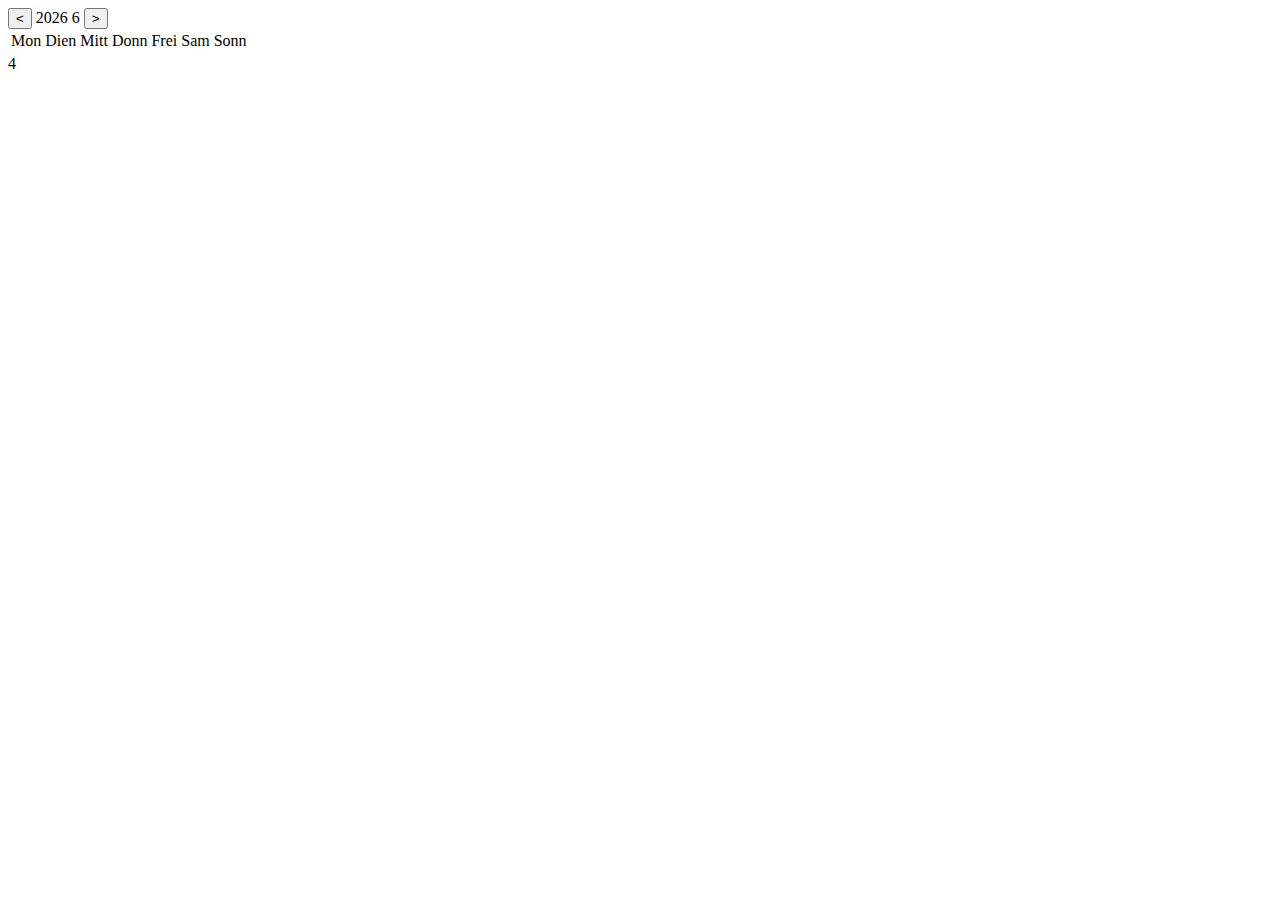
==== calender.html @ 6c863294 "basic structure of calender(without days)" ====
<!DOCTYPE html>
<html lang="en">
<head>
    <meta charset="UTF-8">
    <meta http-equiv="X-UA-Compatible" content="IE=edge">
    <meta name="description" content="Here you can easily check the calender.">
    <meta name="author" content="Yining Gao">

    <meta name="viewport" content="width=device-width, initial-scale=1.0, minimum-scale=0.5, maximum-scale=2.0, user-scalable=yes">
    <title>Kalender</title>

    <link rel="stylesheet" type="text/css" href="/style.css">
    
</head>
<body>
    <div id="Calender">

        <!--Es zeigt aktuelle Monats und das gewünschte Monat auswählen.-->
        <div id="actual-date-list">
            <button id="prev">&lt;</button>
            <!--
                <select>
                    <option value="1">Jän</option>
                    <option value="2">Feb</option>
                    <option value="3">Mär</option>
                    <option value="4">Apr</option>
                    <option value="5">Mai</option>
                    <option value="6">Juni</option>
                    <option value="7">Juli</option>
                    <option value="8">Aug</option>
                    <option value="9">Sep</option>
                    <option value="10">Okt</option>
                    <option value="11">Nov</option>
                    <option value="12">Dez</option>
                </select>
            -->
            <text id="actual-year-month"></text>
            <button id="next">&gt;</button>
        </div>

        <div id="wochentag-div">
            <table id="wochentag"> 
              <!--
                <li>Mon</li>
                <li>Dien</li>
                <li>Mitt</li>
                <li>Donn</li>
                <li>Frei</li>
                <li>Sam</li>
                <li>Sonn</li>
              -->  
                <tr>
                    <td>Mon</td>
                    <td>Dien</td>
                    <td>Mitt</td>
                    <td>Donn</td>
                    <td>Frei</td>
                    <td>Sam</td>
                    <td>Sonn</td>
                </tr>

                <tr id="monats-tagen"></tr>
            </table>
        </div>

        <!--<div id="monats-tagen"></div>-->
    </div>

    <script src="/index.js"></script>

</body>
</html>
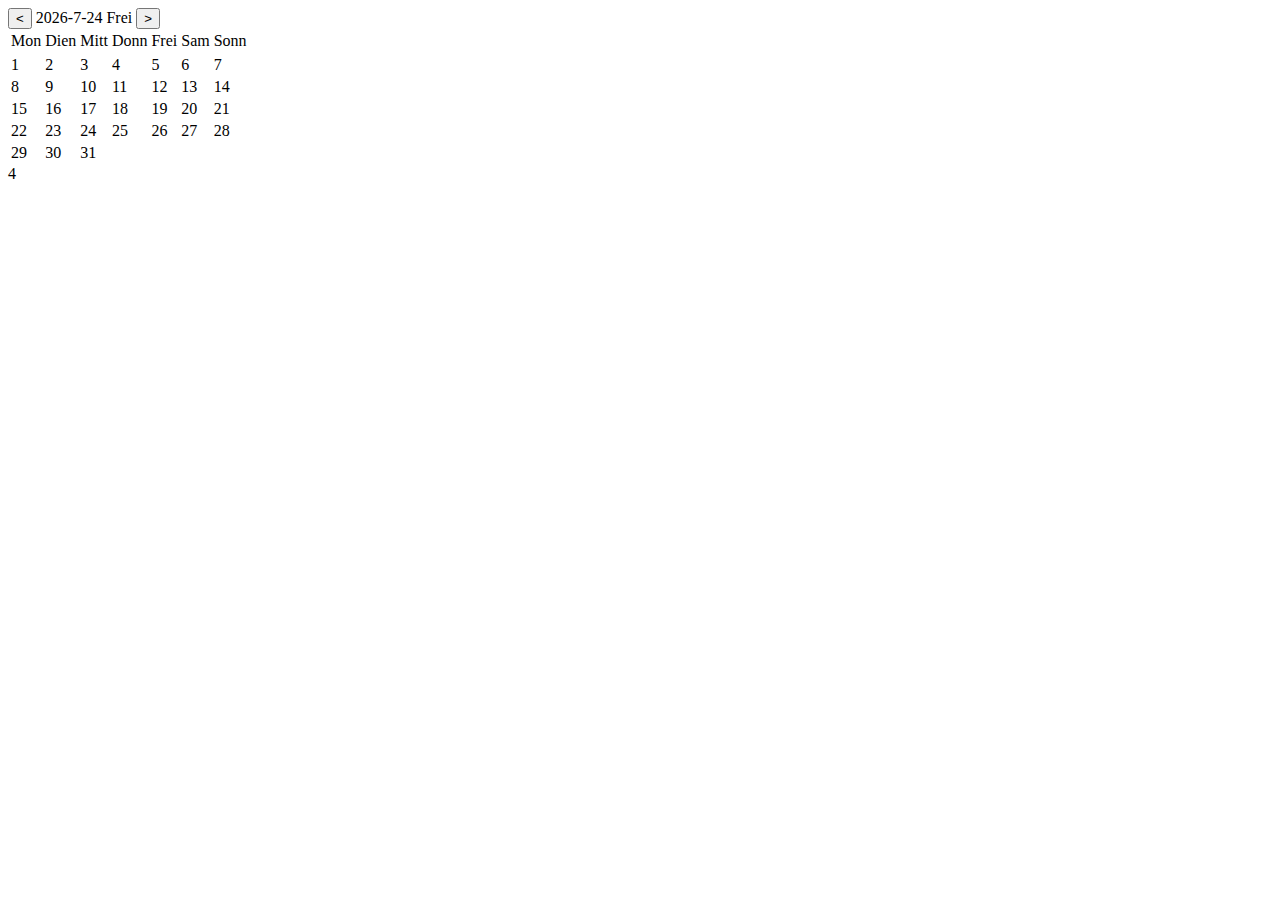
==== commit 5a3c3ea9: "example UI from October 2021, without correct position from data-week." ====
--- a/calender.html
+++ b/calender.html
@@ -49,6 +49,8 @@
                 <li>Sam</li>
                 <li>Sonn</li>
               -->  
+
+              
                 <tr>
                     <td>Mon</td>
                     <td>Dien</td>
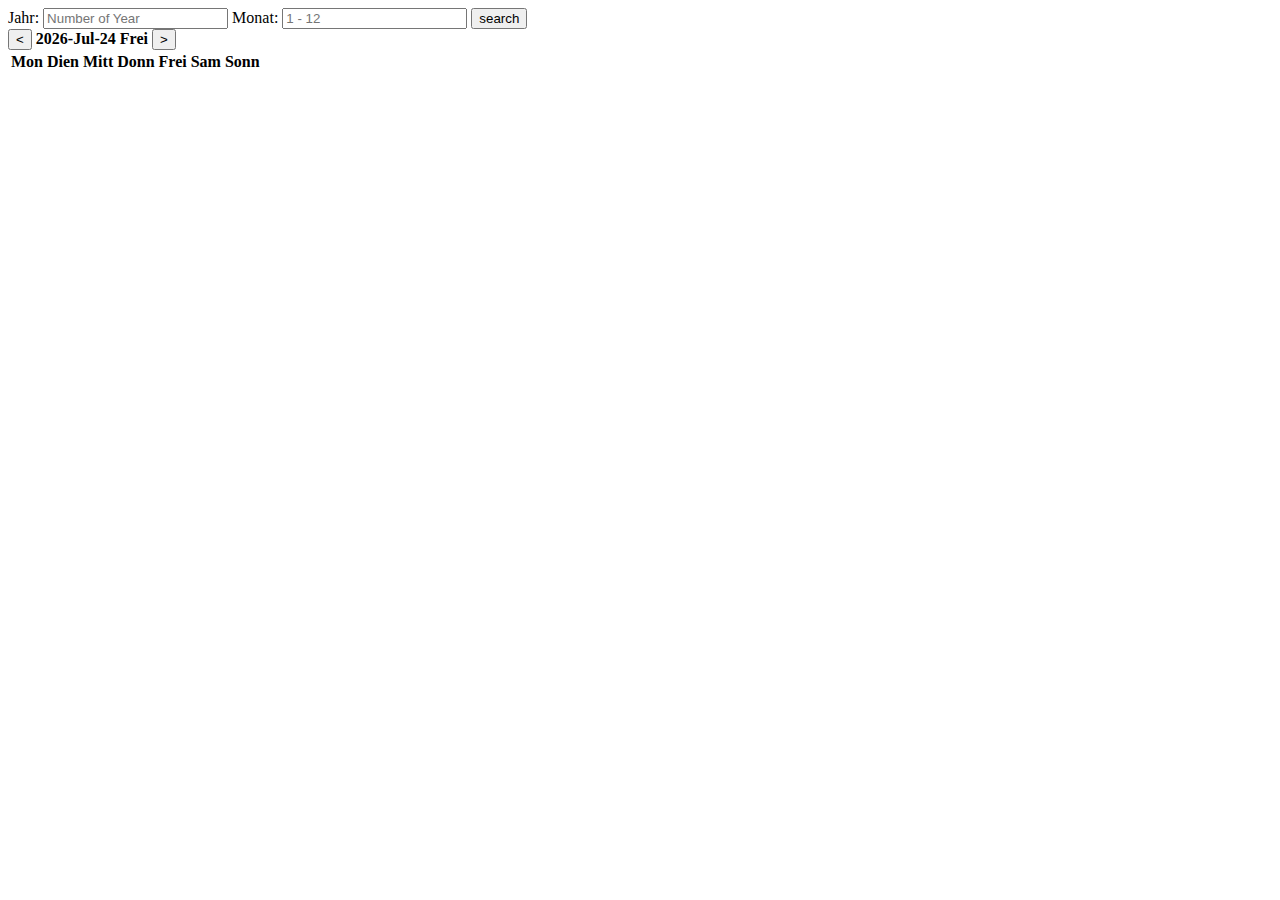
==== commit 6769b161: "repair a bug, for the situation that the first day of month equal sunday." ====
--- a/calender.html
+++ b/calender.html
@@ -13,59 +13,38 @@
     
 </head>
 <body>
-    <div id="Calender">
 
+    <!-- Jahr-Monat search Feld -->
+    <div id="search-feld">
+        <form name="search-feld-form">
+            Jahr: <input type="text" id="jahr-input" placeholder="Number of Year" maxlength="4"  />
+            Monat: <input type="text" id="monat-input" placeholder="1 - 12" maxlength="2"  />
+            <input type="button" id="search-button" value="search">
+        </form>
+    </div>
+
+    <div id="Calender">     
         <!--Es zeigt aktuelle Monats und das gewünschte Monat auswählen.-->
         <div id="actual-date-list">
-            <button id="prev">&lt;</button>
-            <!--
-                <select>
-                    <option value="1">Jän</option>
-                    <option value="2">Feb</option>
-                    <option value="3">Mär</option>
-                    <option value="4">Apr</option>
-                    <option value="5">Mai</option>
-                    <option value="6">Juni</option>
-                    <option value="7">Juli</option>
-                    <option value="8">Aug</option>
-                    <option value="9">Sep</option>
-                    <option value="10">Okt</option>
-                    <option value="11">Nov</option>
-                    <option value="12">Dez</option>
-                </select>
-            -->
-            <text id="actual-year-month"></text>
+            <button id="prev">&lt;</button>          
+            <strong id="actual-year-month"></strong>
             <button id="next">&gt;</button>
         </div>
 
-        <div id="wochentag-div">
-            <table id="wochentag"> 
-              <!--
-                <li>Mon</li>
-                <li>Dien</li>
-                <li>Mitt</li>
-                <li>Donn</li>
-                <li>Frei</li>
-                <li>Sam</li>
-                <li>Sonn</li>
-              -->  
-
-              
+        <div id="wochentag-div">         
+            <table id="wochentag">               
                 <tr>
-                    <td>Mon</td>
-                    <td>Dien</td>
-                    <td>Mitt</td>
-                    <td>Donn</td>
-                    <td>Frei</td>
-                    <td>Sam</td>
-                    <td>Sonn</td>
-                </tr>
-
-                <tr id="monats-tagen"></tr>
+                    <th>Mon</th>
+                    <th>Dien</th>
+                    <th>Mitt</th>
+                    <th>Donn</th>
+                    <th>Frei</th>
+                    <th>Sam</th>
+                    <th>Sonn</th>
+                </tr>            
             </table>
         </div>
 
-        <!--<div id="monats-tagen"></div>-->
     </div>
 
     <script src="/index.js"></script>
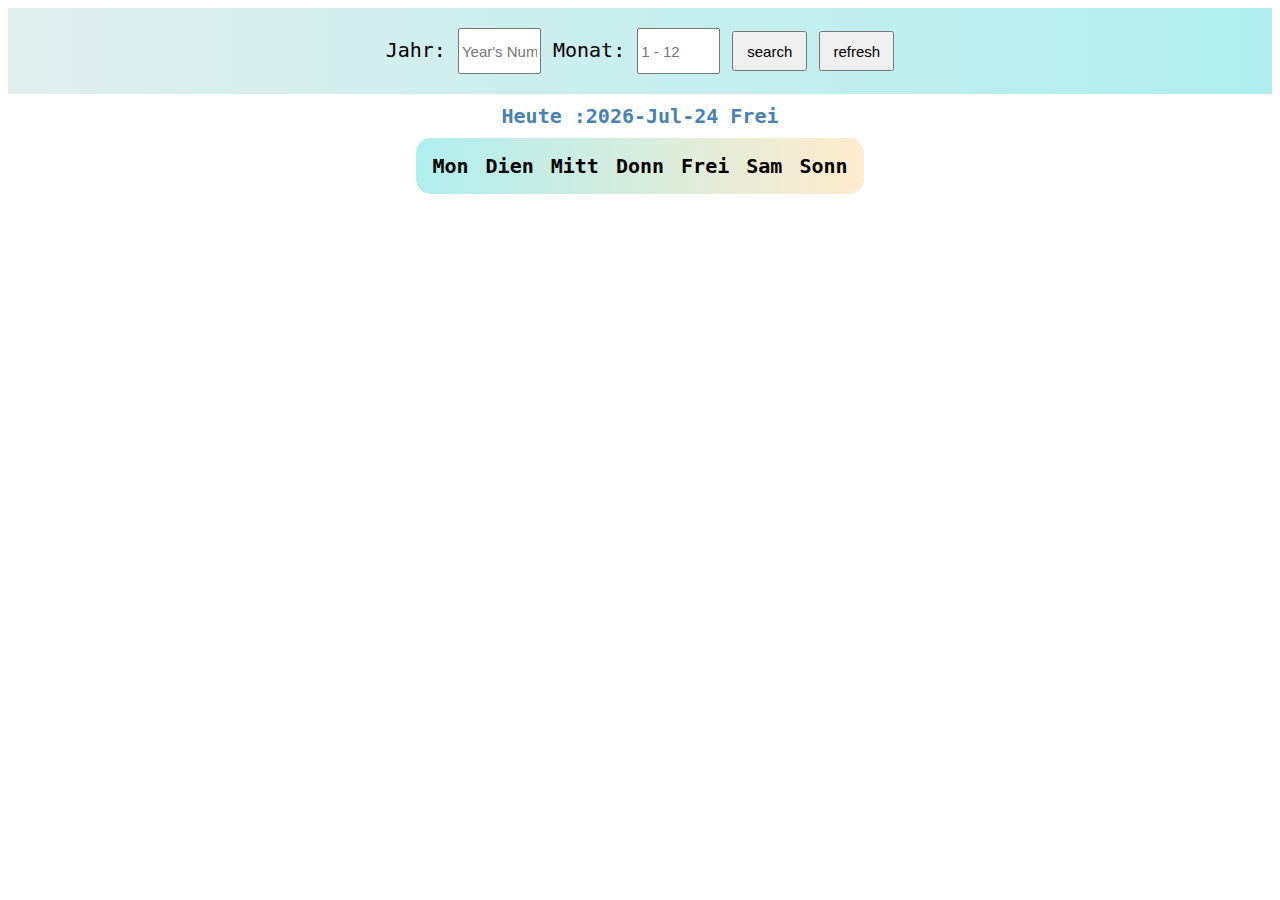
==== commit b7776863: "css hinzufügen." ====
--- a/calender.html
+++ b/calender.html
@@ -13,36 +13,55 @@
     
 </head>
 <body>
+    <div id="wholeCalender" class="whole-css">
 
-    <!-- Jahr-Monat search Feld -->
-    <div id="search-feld">
-        <form name="search-feld-form">
-            Jahr: <input type="text" id="jahr-input" placeholder="Number of Year" maxlength="4"  />
-            Monat: <input type="text" id="monat-input" placeholder="1 - 12" maxlength="2"  />
-            <input type="button" id="search-button" value="search">
-        </form>
-    </div>
-
-    <div id="Calender">     
-        <!--Es zeigt aktuelle Monats und das gewünschte Monat auswählen.-->
-        <div id="actual-date-list">
-            <button id="prev">&lt;</button>          
-            <strong id="actual-year-month"></strong>
-            <button id="next">&gt;</button>
+        <!-- Jahr-Monat search Feld -->
+        <div id="search-feld">
+            <form name="search-feld-form">
+                Jahr: <input class="button-style" type="text" class="inputText" id="jahr-input" placeholder="Year's Num" maxlength="4"  />
+                Monat: <input class="button-style" type="text" class="inputText" id="monat-input" placeholder="1 - 12" maxlength="2"  required/>
+                <input class="button-style" type="button" id="search-button" value="search">
+                <input class="button-style" type="button" id="refresh-button" value="refresh">
+            </form>
         </div>
-
-        <div id="wochentag-div">         
-            <table id="wochentag">               
-                <tr>
-                    <th>Mon</th>
-                    <th>Dien</th>
-                    <th>Mitt</th>
-                    <th>Donn</th>
-                    <th>Frei</th>
-                    <th>Sam</th>
-                    <th>Sonn</th>
-                </tr>            
-            </table>
+    
+        <div id="Calender">     
+            <!--Es zeigt aktuelle Monats und das gewünschte Monat auswählen.-->
+            <div id="actual-date-list">                
+                <strong id="actual-year-month"></strong>
+            </div>
+    
+            <!--
+                <select>
+                    <option value="1">Jän</option>
+                    <option value="2">Feb</option>
+                    <option value="3">Mär</option>
+                    <option value="4">Apr</option>
+                    <option value="5">Mai</option>
+                    <option value="6">Juni</option>
+                    <option value="7">Juli</option>
+                    <option value="8">Aug</option>
+                    <option value="9">Sep</option>
+                    <option value="10">Okt</option>
+                    <option value="11">Nov</option>
+                    <option value="12">Dez</option>
+                </select>
+                -->
+    
+            <div id="wochentag-div">         
+                <table id="wochentag" class="whole-css">               
+                    <tr>
+                        <th>Mon</th>
+                        <th>Dien</th>
+                        <th>Mitt</th>
+                        <th>Donn</th>
+                        <th>Frei</th>
+                        <th>Sam</th>
+                        <th>Sonn</th>
+                    </tr>            
+                </table>
+            </div>
+    
         </div>
 
     </div>
--- a/style.css
+++ b/style.css
@@ -0,0 +1,39 @@
+.inputText{
+    width: 75px;
+}
+
+.button-style{
+    width: 75px;
+    height: 40px;
+    font-size: 15px;
+}
+
+.whole-css{
+    text-align: center;
+    margin: auto;
+    font-family: monospace;
+    font-size: x-large;
+}
+
+form{
+    background-image: linear-gradient(to right,#E1EEEE,#AFEEEE);
+    padding: 20px 40px 20px 40px;
+}
+
+strong{
+    color: #4682B4;   
+}
+
+#actual-date-list{
+    margin: 10px;
+}
+
+#wochentag-div{
+    margin: 0px 20px 10px 20px;
+}
+
+#wochentag{
+    background-image: linear-gradient(to right, #AFEEEE, #FFEBCD);
+    border-spacing: 15px;
+    border-radius: 15px;
+}
